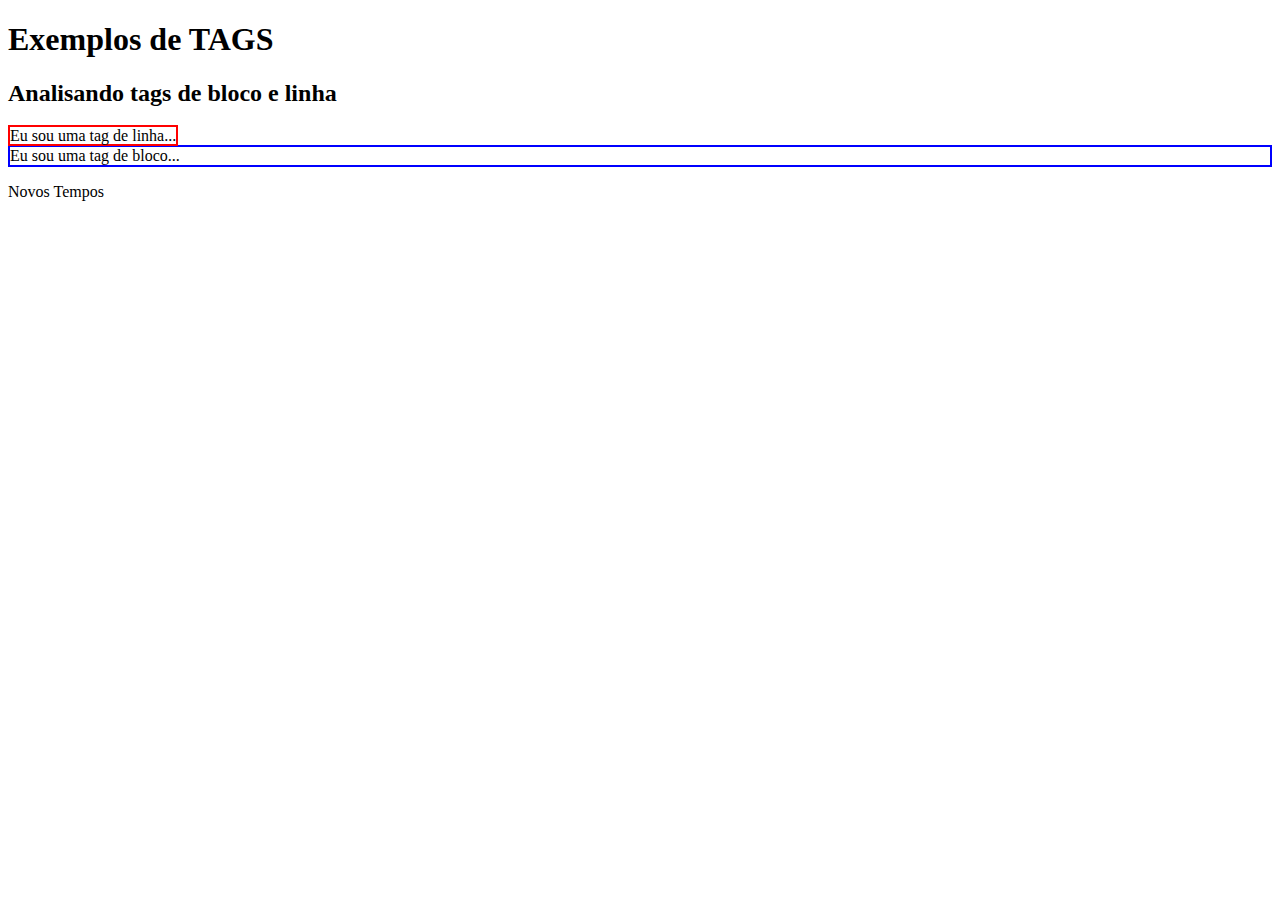
==== index.html @ e35d5a41 "AJustando alguns parágrafos..." ====
<!-- Este é um comentário em HTML. -->
<!DOCTYPE HTML><!-- Este é o DTD do HTML5. -->
<!--
Uma definição de tipo de documento (inglês: document type definition, DTD) é um conjunto de declarações de marcação.
-->

<html>
	<!-- primeiro filho do html. -->
	<head>
		<meta charset="UTF-8"/>
		<meta name="viewport" content="width:device-width,initial-scale=1.0"/>
		<title>EXEMPLO</title>
	</head>
	<body>
		<h1>Exemplos de TAGS</h1>

		<h2>Analisando tags de bloco e linha</h2>

		<span style="border: solid 2px #ff0000;">Eu sou uma tag de linha...</span>

		<div style="border: solid 2px #0000ff;">Eu sou uma tag de bloco...</div>

		<p>Novos Tempos</p>

	</body>
</html>
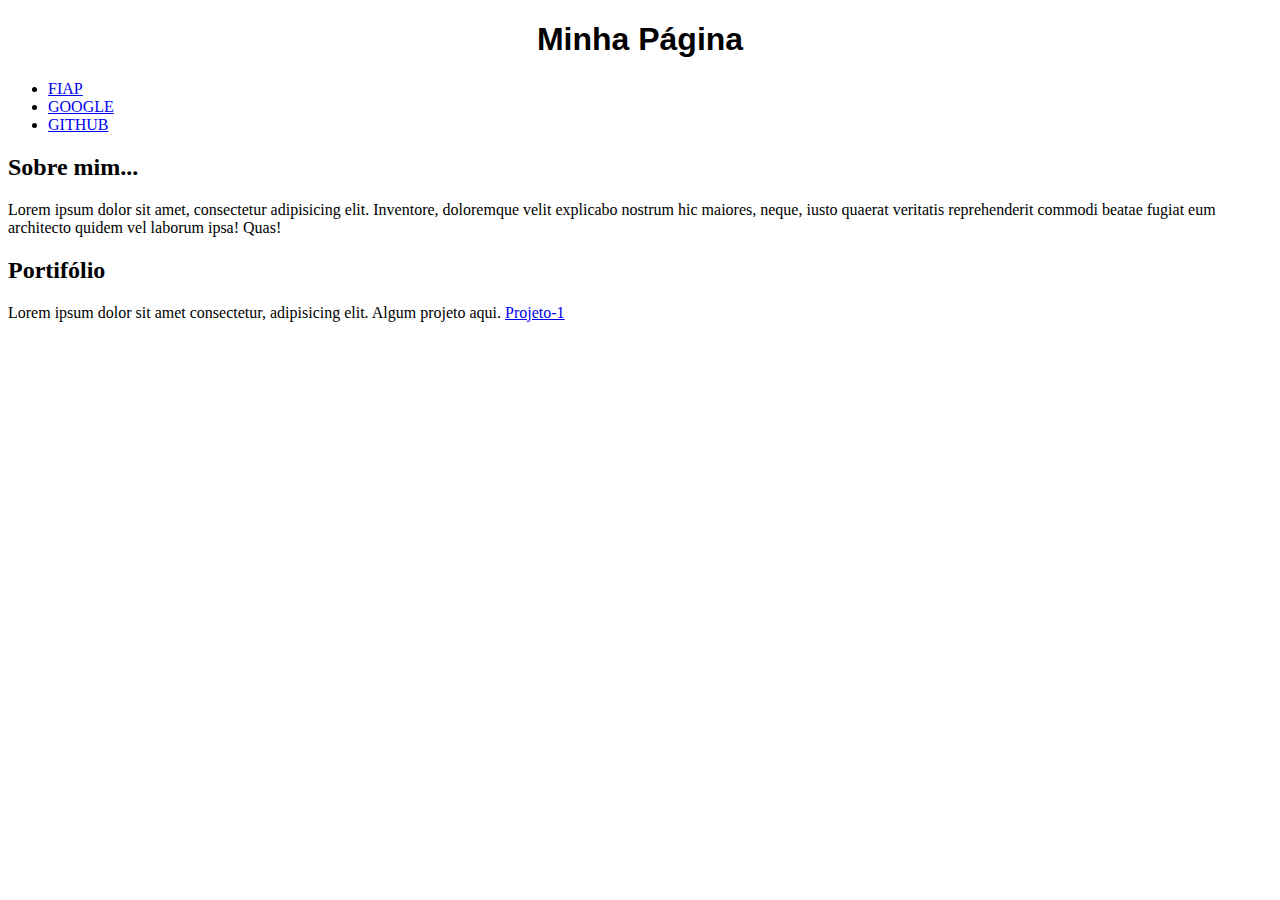
==== commit 23e786b8: "criamos a área de conteúdo e o rodapé" ====
--- a/index.html
+++ b/index.html
@@ -9,18 +9,39 @@
 	<head>
 		<meta charset="UTF-8"/>
 		<meta name="viewport" content="width:device-width,initial-scale=1.0"/>
+		
 		<title>EXEMPLO</title>
 	</head>
 	<body>
-		<h1>Exemplos de TAGS</h1>
 
-		<h2>Analisando tags de bloco e linha</h2>
+		<div class="container">
 
-		<span style="border: solid 2px #ff0000;">Eu sou uma tag de linha...</span>
+			
+			<header>
+				<h1 style="text-align: center;font-family:Tahoma, Verdana, sans-serif;">Minha Página</h1>
+				<nav>
+					<ul>
+						<li> <a href="https://www.fiap.com.br" target="_blank"> FIAP </a></li>
+						<li>  <a href="https://www.google.com.br" target="_self">GOOGLE</a>  </li>
+						<li> <a href="https://github.com" target="_blank">GITHUB</a>  </li>
+					</ul>
+				</nav>
+			</header>
 
-		<div style="border: solid 2px #0000ff;">Eu sou uma tag de bloco...</div>
+			<section class ="conteudo">
+				<div>
+					<h2>Sobre mim...</h2>
+					<p>Lorem ipsum dolor sit amet, consectetur adipisicing elit. Inventore, doloremque velit explicabo nostrum hic maiores, neque, iusto quaerat veritatis reprehenderit commodi beatae fugiat eum architecto quidem vel laborum ipsa! Quas!</p>
+				</div>
+					<div>
+						<h2>Portifólio</h2>
+						<p>Lorem ipsum dolor sit amet consectetur, adipisicing elit.
+						<span>Algum projeto aqui. <a href="#">Projeto-1</a></span>
+						</p>
+					</div>
 
-		<p>Novos Tempos</p>
+			</section>
+		</div>
 
 	</body>
 </html>
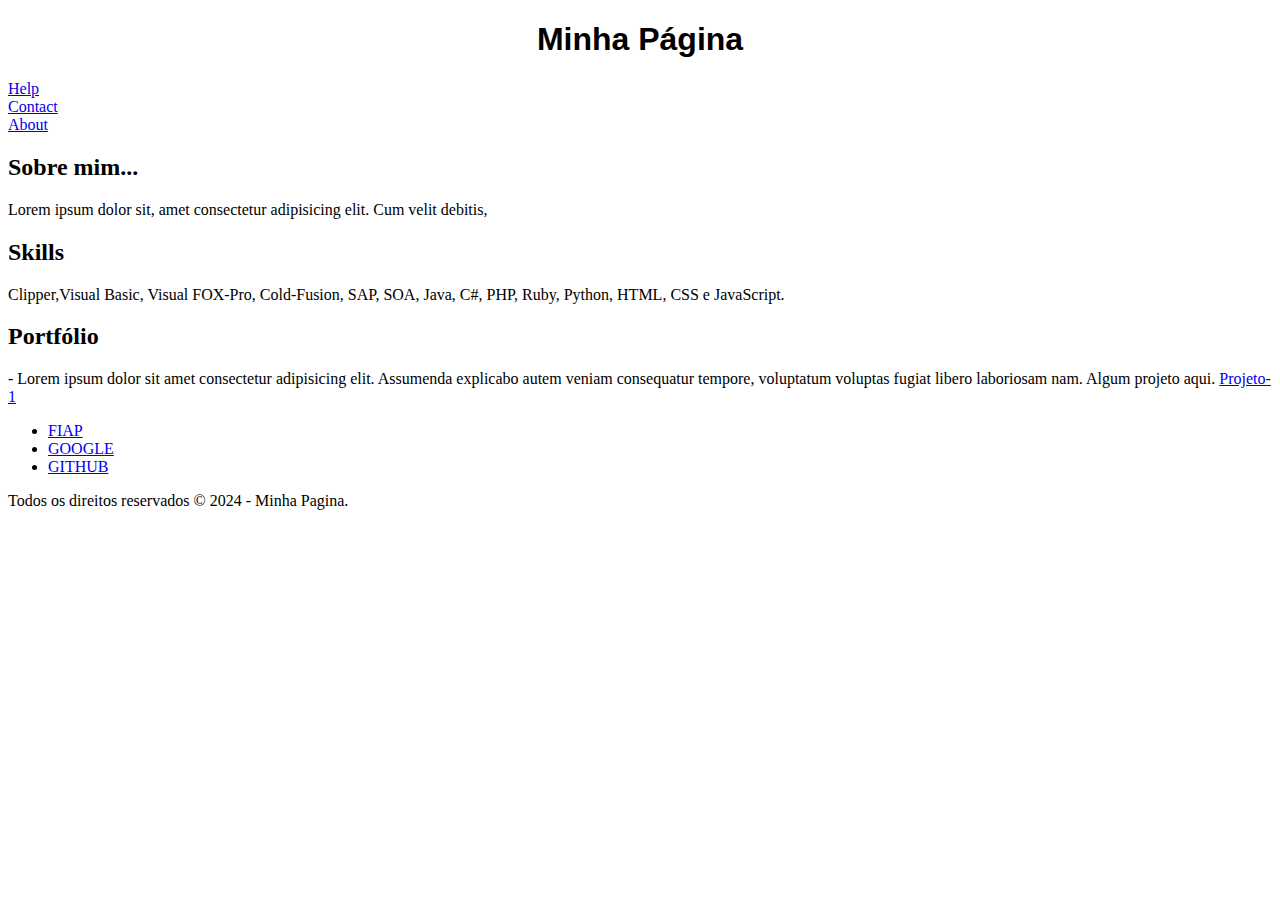
==== commit cf8537ec: "navegaçao relativa direta. Notação /." ====
--- a/index.html
+++ b/index.html
@@ -4,21 +4,45 @@
 Uma definição de tipo de documento (inglês: document type definition, DTD) é um conjunto de declarações de marcação.
 -->
 
-<html>
+<html lang="pt-br"> 
 	<!-- primeiro filho do html. -->
 	<head>
 		<meta charset="UTF-8"/>
 		<meta name="viewport" content="width:device-width,initial-scale=1.0"/>
-		
-		<title>EXEMPLO</title>
+		<title>Página Básica</title>
 	</head>
 	<body>
 
 		<div class="container">
 
-			
-			<header>
-				<h1 style="text-align: center;font-family:Tahoma, Verdana, sans-serif;">Minha Página</h1>
+			<header class="cabecalho">
+				<h1 style="text-align: center;font-family:Tahoma, Verdana, sans-serif;">Minha Página</h1>			
+			</header>
+				<nav class="menu">
+					<li><a href="./paginas/help.html">Help</a></li>
+					<li><a href="./paginas/contact.html">Contact</a></li>
+					<li><a href="./paginas/about.html">About</a></li>
+				</nav>
+
+			<section class="conteudo">
+				<div>
+					<h2>Sobre mim...</h2>
+					<p>Lorem ipsum dolor sit, amet consectetur adipisicing elit. Cum velit debitis,</p>
+				</div>
+				<div>
+					<h2>Skills</h2>
+					<p>Clipper,Visual Basic, Visual FOX-Pro, Cold-Fusion, SAP, SOA, Java, C#, PHP, Ruby, Python, HTML, CSS e JavaScript.</p>
+				</div>
+				<div>
+					<h2>Portfólio</h2>
+					<p>- Lorem ipsum dolor sit amet consectetur adipisicing elit. Assumenda explicabo autem veniam consequatur tempore, voluptatum voluptas fugiat libero laboriosam nam.
+						<span>Algum projeto aqui. <a href="#">Projeto-1</a></span>
+					</p>
+				</div>
+				</section>
+			</section>
+
+			<footer class="rodape">
 				<nav>
 					<ul>
 						<li> <a href="https://www.fiap.com.br" target="_blank"> FIAP </a></li>
@@ -26,22 +50,12 @@
 						<li> <a href="https://github.com" target="_blank">GITHUB</a>  </li>
 					</ul>
 				</nav>
-			</header>
+				<p>
+					Todos os direitos reservados &copy; 2024 - Minha Pagina.
+				</p>
+			</footer>
 
-			<section class ="conteudo">
-				<div>
-					<h2>Sobre mim...</h2>
-					<p>Lorem ipsum dolor sit amet, consectetur adipisicing elit. Inventore, doloremque velit explicabo nostrum hic maiores, neque, iusto quaerat veritatis reprehenderit commodi beatae fugiat eum architecto quidem vel laborum ipsa! Quas!</p>
-				</div>
-					<div>
-						<h2>Portifólio</h2>
-						<p>Lorem ipsum dolor sit amet consectetur, adipisicing elit.
-						<span>Algum projeto aqui. <a href="#">Projeto-1</a></span>
-						</p>
-					</div>
-
-			</section>
 		</div>
 
 	</body>
-</html>
+</html>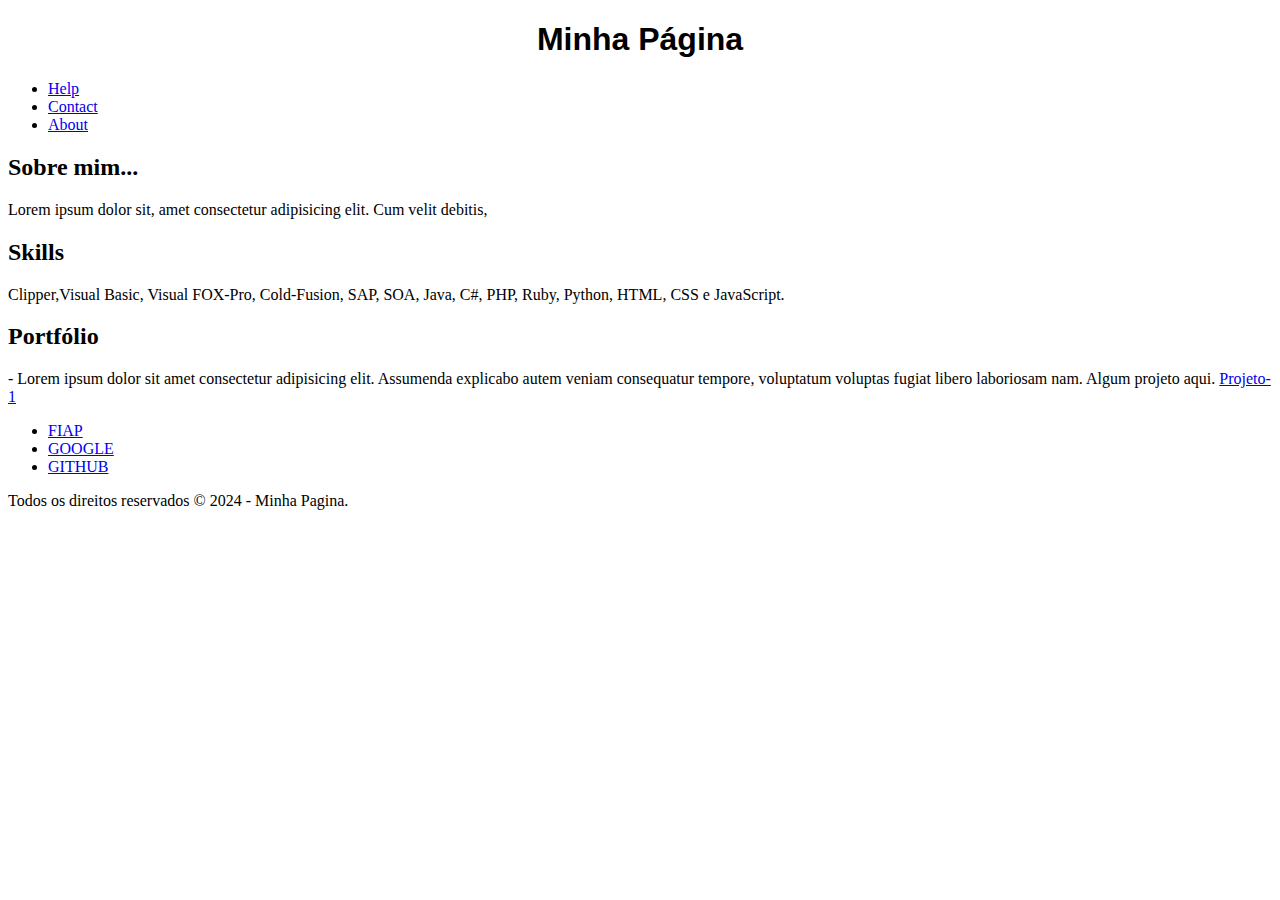
==== commit 033a96d6: "Modificando Index.html" ====
--- a/index.html
+++ b/index.html
@@ -19,10 +19,13 @@
 				<h1 style="text-align: center;font-family:Tahoma, Verdana, sans-serif;">Minha Página</h1>			
 			</header>
 				<nav class="menu">
+					<ul>
 					<li><a href="./paginas/help.html">Help</a></li>
 					<li><a href="./paginas/contact.html">Contact</a></li>
 					<li><a href="./paginas/about.html">About</a></li>
+					</ul>
 				</nav>
+			</header>
 
 			<section class="conteudo">
 				<div>
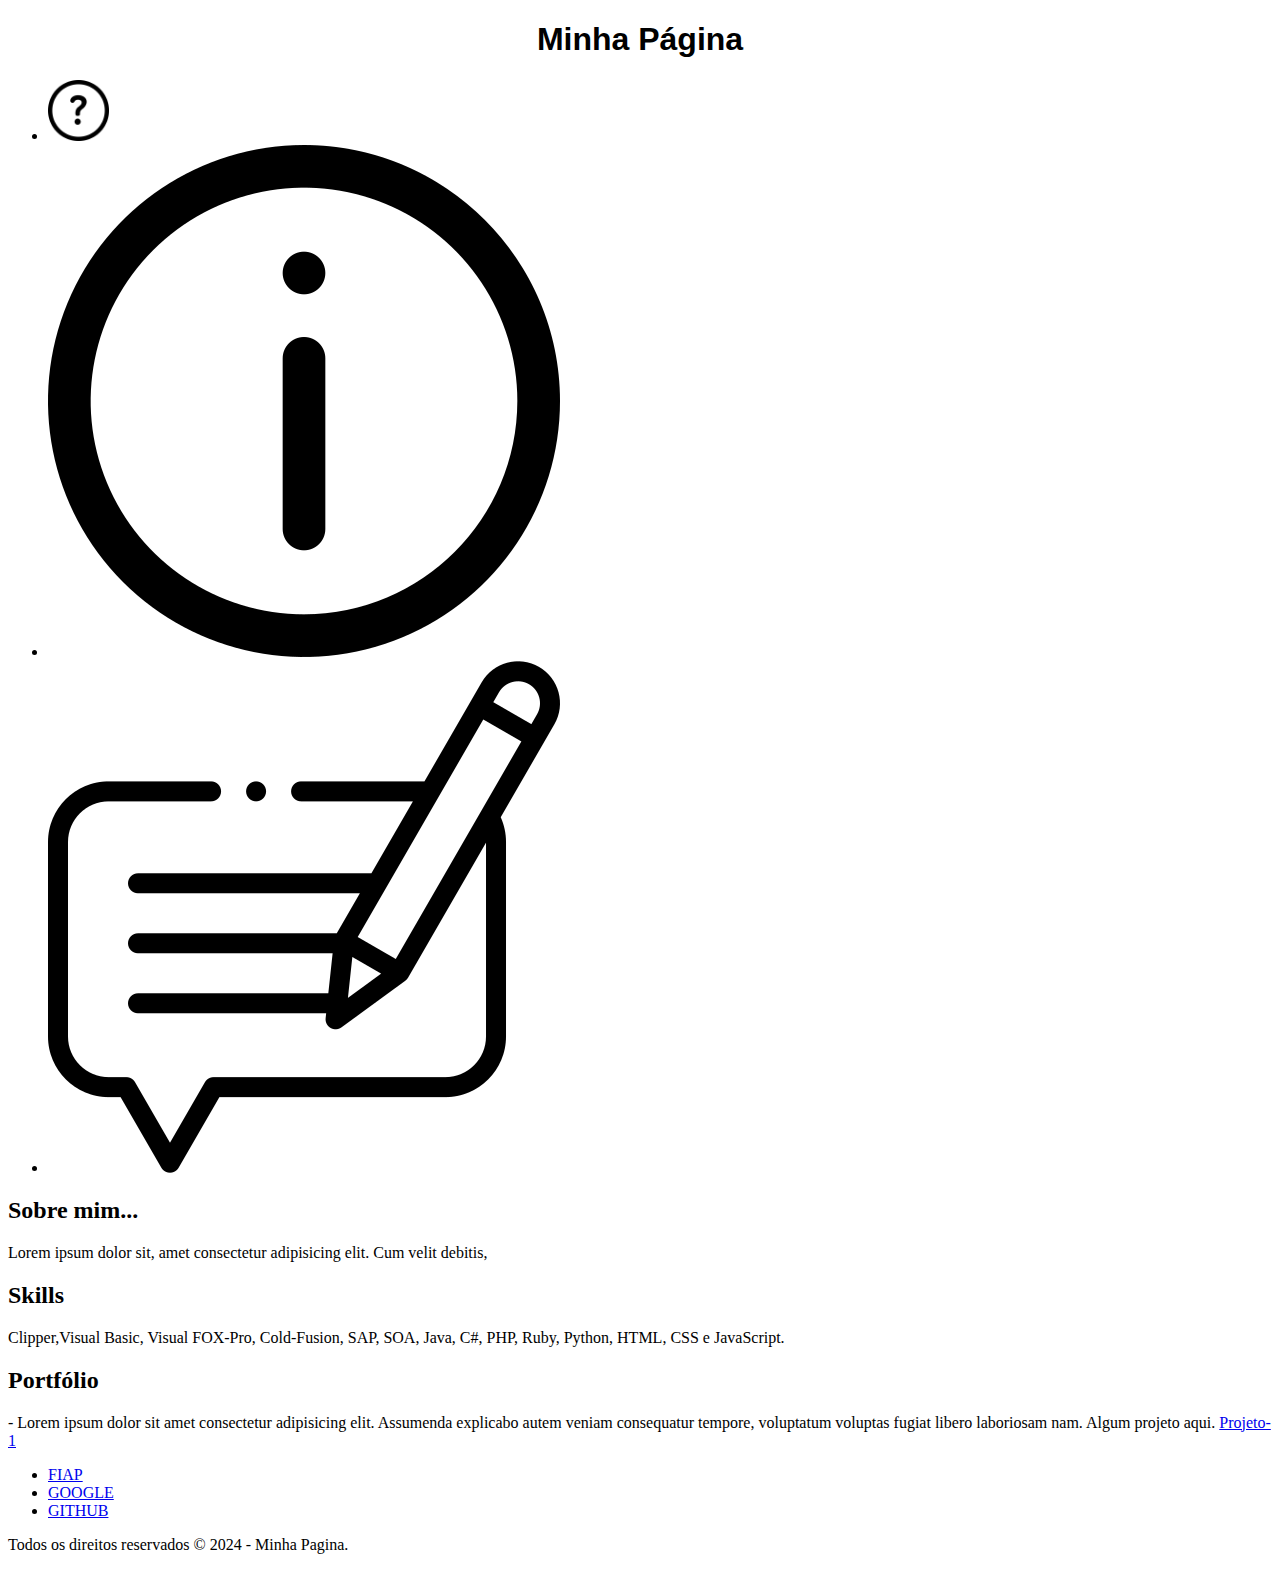
==== commit a8c7a57e: "Link relativo com imagens." ====
--- a/index.html
+++ b/index.html
@@ -20,9 +20,9 @@
 			</header>
 				<nav class="menu">
 					<ul>
-					<li><a href="./paginas/help.html">Help</a></li>
-					<li><a href="./paginas/contact.html">Contact</a></li>
-					<li><a href="./paginas/about.html">About</a></li>
+					<li><a href="./paginas/help.html"><img src="./img/help.png" alt="" width="5%"></a></li>
+					<li><a href="./paginas/about.html"><img src="./img/about.png" alt=""></a></li>
+					<li><a href="./paginas/contact.html"><img src="./img/contact.png" alt=""></a></li>
 					</ul>
 				</nav>
 			</header>
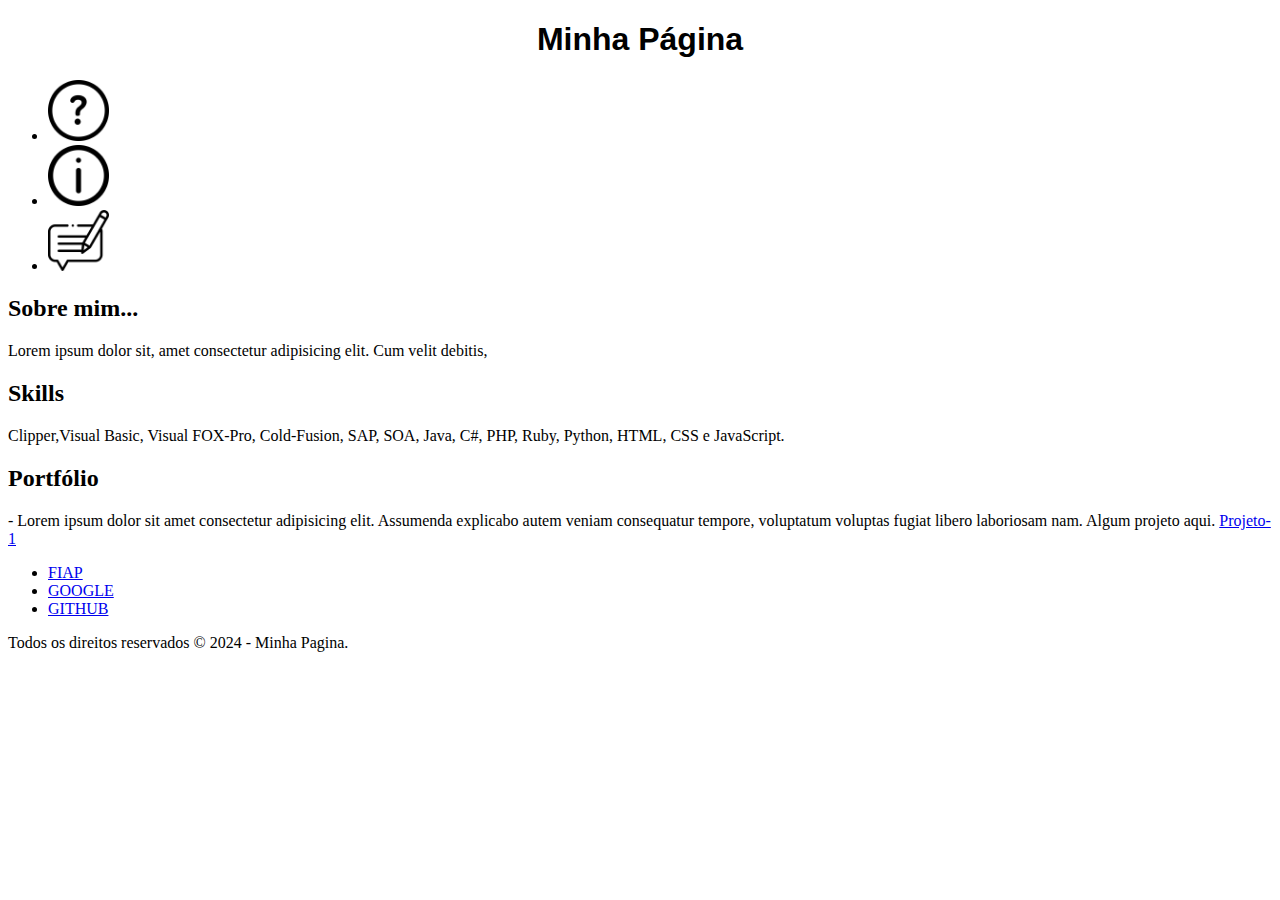
==== commit 218b1066: "Adicionando a tag tittle e adicionamos o width" ====
--- a/index.html
+++ b/index.html
@@ -20,9 +20,9 @@
 			</header>
 				<nav class="menu">
 					<ul>
-					<li><a href="./paginas/help.html"><img src="./img/help.png" alt="" width="5%"></a></li>
-					<li><a href="./paginas/about.html"><img src="./img/about.png" alt=""></a></li>
-					<li><a href="./paginas/contact.html"><img src="./img/contact.png" alt=""></a></li>
+					<li><a href="./paginas/help.html"><img src="./img/help.png" alt="Circulo com interrogação." width="5%" title="Ajuda"></a></li>
+					<li><a href="./paginas/about.html"><img src="./img/about.png" alt="Circulo com a letra i" width="5%" title="Sobre"></a></li>
+					<li><a href="./paginas/contact.html"><img src="./img/contact.png" alt="Papel com um lápis" width="5%" title="Contato"></a></li>
 					</ul>
 				</nav>
 			</header>
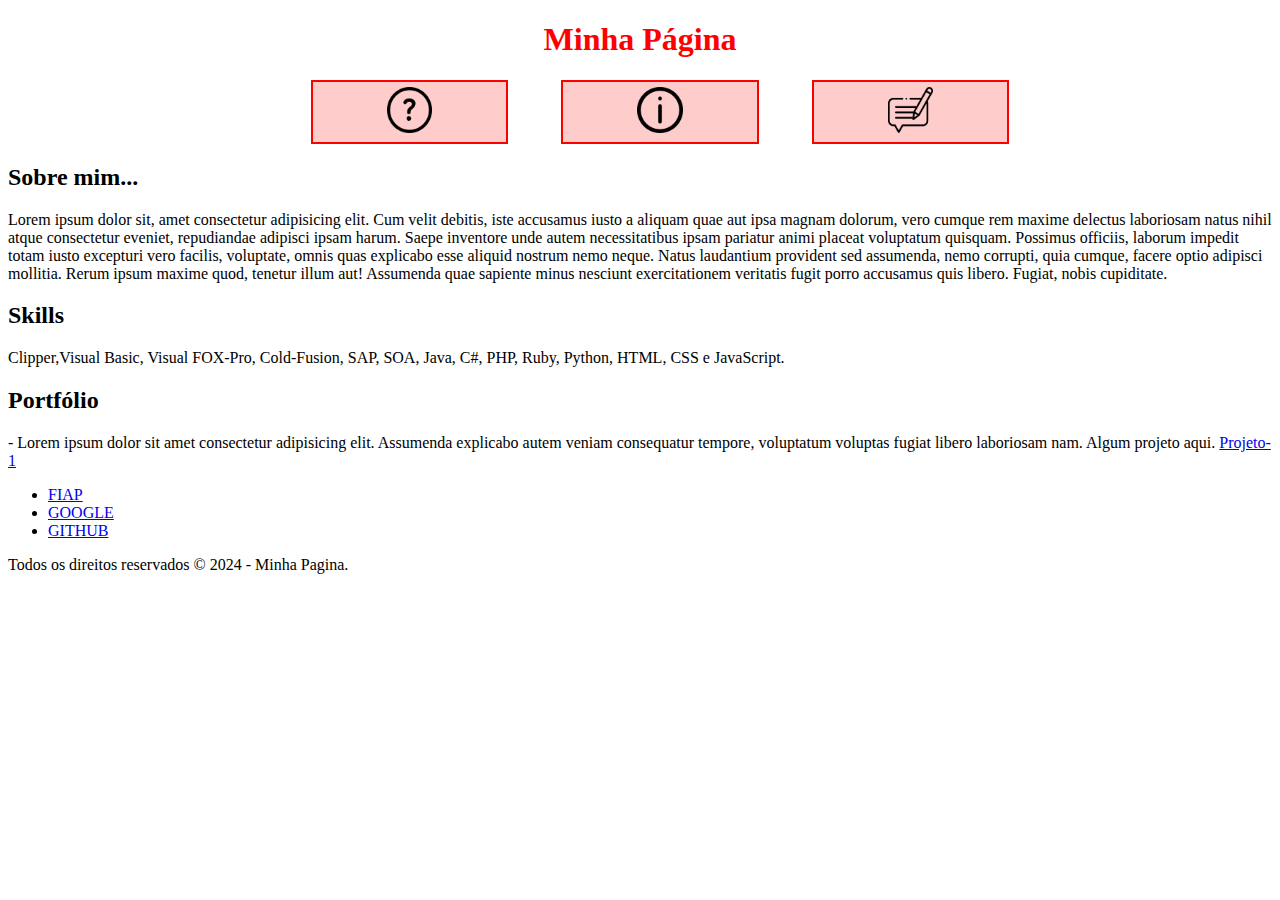
==== commit b0e97779: "Seletores, transição, externo, cores e display." ====
--- a/index.html
+++ b/index.html
@@ -10,27 +10,31 @@
 		<meta charset="UTF-8"/>
 		<meta name="viewport" content="width:device-width,initial-scale=1.0"/>
 		<title>Página Básica</title>
+
+		<link rel="stylesheet" href="./css/estilo.css">
+
 	</head>
-	<body>
+	<body>      
 
-		<div class="container">
+		<div id="container">
 
-			<header class="cabecalho">
-				<h1 style="text-align: center;font-family:Tahoma, Verdana, sans-serif;">Minha Página</h1>			
-			</header>
-				<nav class="menu">
+			<header id="cabecalho">
+				<h1>Minha Página</h1>
+				
+				<nav id="menu">
 					<ul>
-					<li><a href="./paginas/help.html"><img src="./img/help.png" alt="Circulo com interrogação." width="5%" title="Ajuda"></a></li>
-					<li><a href="./paginas/about.html"><img src="./img/about.png" alt="Circulo com a letra i" width="5%" title="Sobre"></a></li>
-					<li><a href="./paginas/contact.html"><img src="./img/contact.png" alt="Papel com um lápis" width="5%" title="Contato"></a></li>
+						<li class="link"><a href="./paginas/help.html"> <img src="./img/help.png" alt="Interogação em um circulo."></a></li>
+						<li class="link"><a href="./paginas/about.html"><img src="./img/about.png" alt="Letra i em um circulo."></a></li>
+						<li class="link"><a href="./paginas/contact.html"><img src="./img/contact.png" alt="Lapis escrevendo em um balão."></a></li>
 					</ul>
 				</nav>
+
 			</header>
 
-			<section class="conteudo">
+			<section id="conteudo">
 				<div>
 					<h2>Sobre mim...</h2>
-					<p>Lorem ipsum dolor sit, amet consectetur adipisicing elit. Cum velit debitis,</p>
+					<p>Lorem ipsum dolor sit, amet consectetur adipisicing elit. Cum velit debitis, iste accusamus iusto a aliquam quae aut ipsa magnam dolorum, vero cumque rem maxime delectus laboriosam natus nihil atque consectetur eveniet, repudiandae adipisci ipsam harum. Saepe inventore unde autem necessitatibus ipsam pariatur animi placeat voluptatum quisquam. Possimus officiis, laborum impedit totam iusto excepturi vero facilis, voluptate, omnis quas explicabo esse aliquid nostrum nemo neque. Natus laudantium provident sed assumenda, nemo corrupti, quia cumque, facere optio adipisci mollitia. Rerum ipsum maxime quod, tenetur illum aut! Assumenda quae sapiente minus nesciunt exercitationem veritatis fugit porro accusamus quis libero. Fugiat, nobis cupiditate.</p>
 				</div>
 				<div>
 					<h2>Skills</h2>
@@ -45,7 +49,7 @@
 				</section>
 			</section>
 
-			<footer class="rodape">
+			<footer id="rodape">
 				<nav>
 					<ul>
 						<li> <a href="https://www.fiap.com.br" target="_blank"> FIAP </a></li>
--- a/css/estilo.css
+++ b/css/estilo.css
@@ -0,0 +1,54 @@
+    /*Seletores de tipo*/
+    h1 {
+        color: red;
+        text-align: center;
+    }
+
+    #cabecalho{
+        background-image: url("../img/img-01-banner-1280×640.png");
+        background-repeat: no-repeat;
+        background-size: contain;
+        background-position: center;
+        background-size: cover;
+    }
+
+
+    /*Seletores de classe*/
+    .link {
+        /* font-size: 24%; */
+        /* font-size: 24em; */
+        /* font-size: 24rem; */
+        /* font-size: 24vw; */
+        border: 2px solid #ff0000;
+        display: inline-block;
+        margin: 0 2%;
+        background-color: rgba(255, 0, 0, 0.200);
+        padding: 5px 5px;
+        width: 15%;
+        transition: all 0.4s  ease-out;
+
+        &:hover {
+            background-color: rgba(255, 0, 0, 0.500);
+        }
+
+        /*Nesting elements*/
+        a {
+            display: inline-block;
+            text-decoration: none;
+            color: #000;
+        
+            /*Nesting elements*/
+            img{
+                display: inline-block;
+                width: 25%;
+            }
+
+        }
+
+    }
+  
+    /*Seletores de ID*/
+    #menu ul{
+        list-style-type: none;
+        text-align: center;
+    }